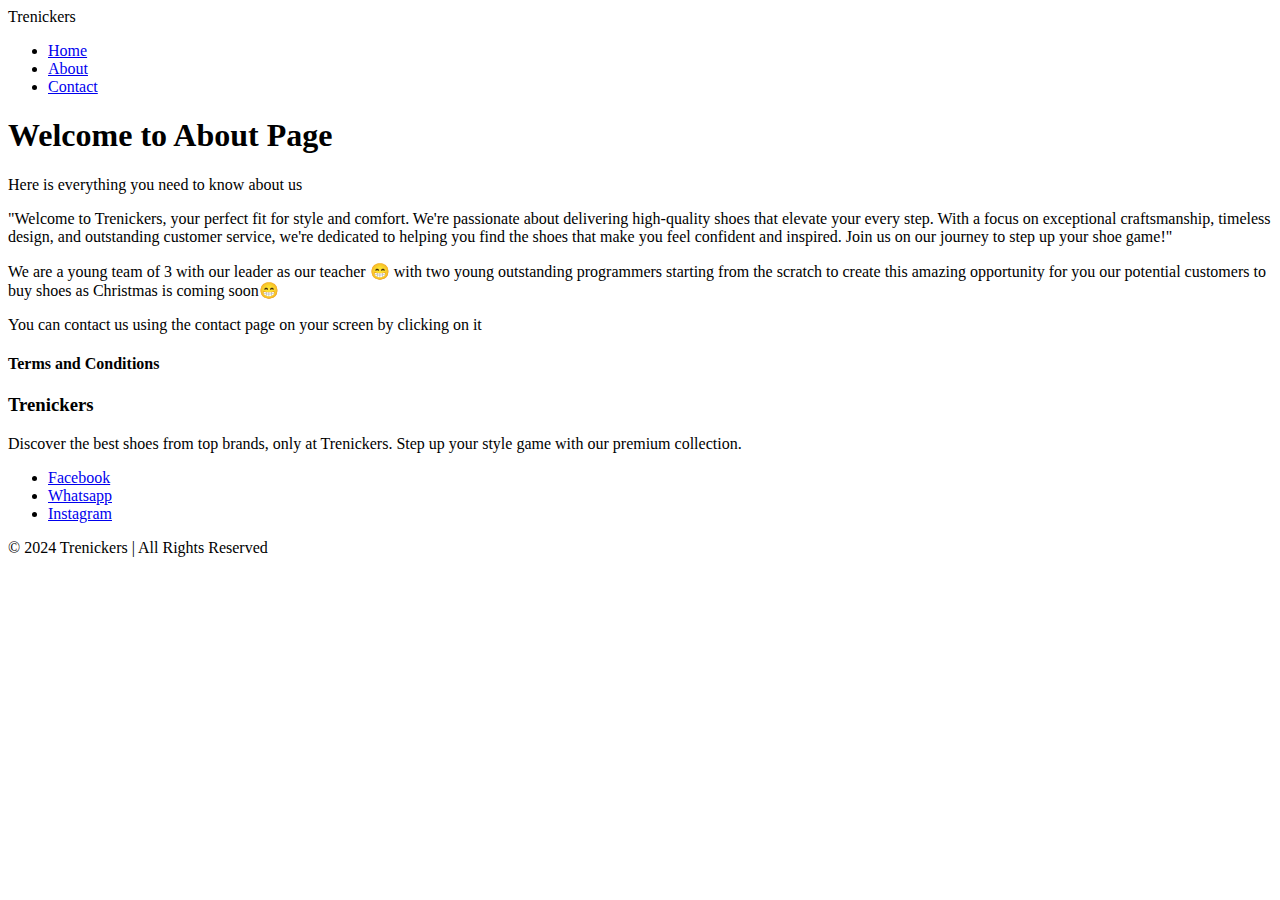
==== about.html @ 8b4a51c3 "Update and rename About.html to about.html" ====
<!<!DOCTYPE html>
<html lang="en">
<head>
    <meta charset="UTF-8">
    <title>Page title</title>
    <link rel="stylesheet" href="about.css">
</head>
<body>
    <!__NavBar__>
    <header>
        <Nav>
           <div class="logo">Trenickers</div>
           <ul class="nav-links">
               <li><a href="indexes.html">Home</a></li>
               <li><a href="abouts.html">About</a></li>
               <li><a href="contact.html">Contact</a></li>
           </ul>
        </Nav>
    </header>
    <div class="about">
        <h1>Welcome to About Page </h1>
        <p>Here is everything you need to know about us </p>
    </div>
    <p class="welcome">"Welcome to Trenickers, your perfect fit for style and comfort. We're passionate about delivering high-quality shoes that elevate your every step. With a focus on exceptional craftsmanship, timeless design, and outstanding customer service, we're dedicated to helping you find the shoes that make you feel confident and inspired. Join us on our journey to step up your shoe game!"</p>
    <p class="students">We are a young team of 3 with our leader as our teacher 😁 with two young outstanding programmers starting from the scratch to create this amazing opportunity for you our potential customers to buy shoes as Christmas is coming soon😁</p>
    <p class="page">You can contact us using the contact page on your screen by clicking on it  </p>
    <h4>Terms and Conditions</h4>
       <footer>
        <div class="footer-content">
            <h3>Trenickers</h3>
            <p>Discover the best shoes from top brands, only at Trenickers. Step up your style game with our premium collection.</p>
            <ul class="socials">
                <li><a href="https://www.facebook.com/profile.php?id=100092969336878&mibextid=LQQJ4d">Facebook</a></li>
                <li><a href="https://wa.me/2349158537702">Whatsapp</a></li>
                <li><a href="https://www.instagram.com/revelaetin01?igsh=bWF6cnFsMDhzdzgy">Instagram</a></li>
            </ul>
        </div>
        <div class="footer-bottom">
            <p>&copy; 2024 Trenickers | All Rights Reserved</p>
        </div>
       </footer>                      
</body>
</html>
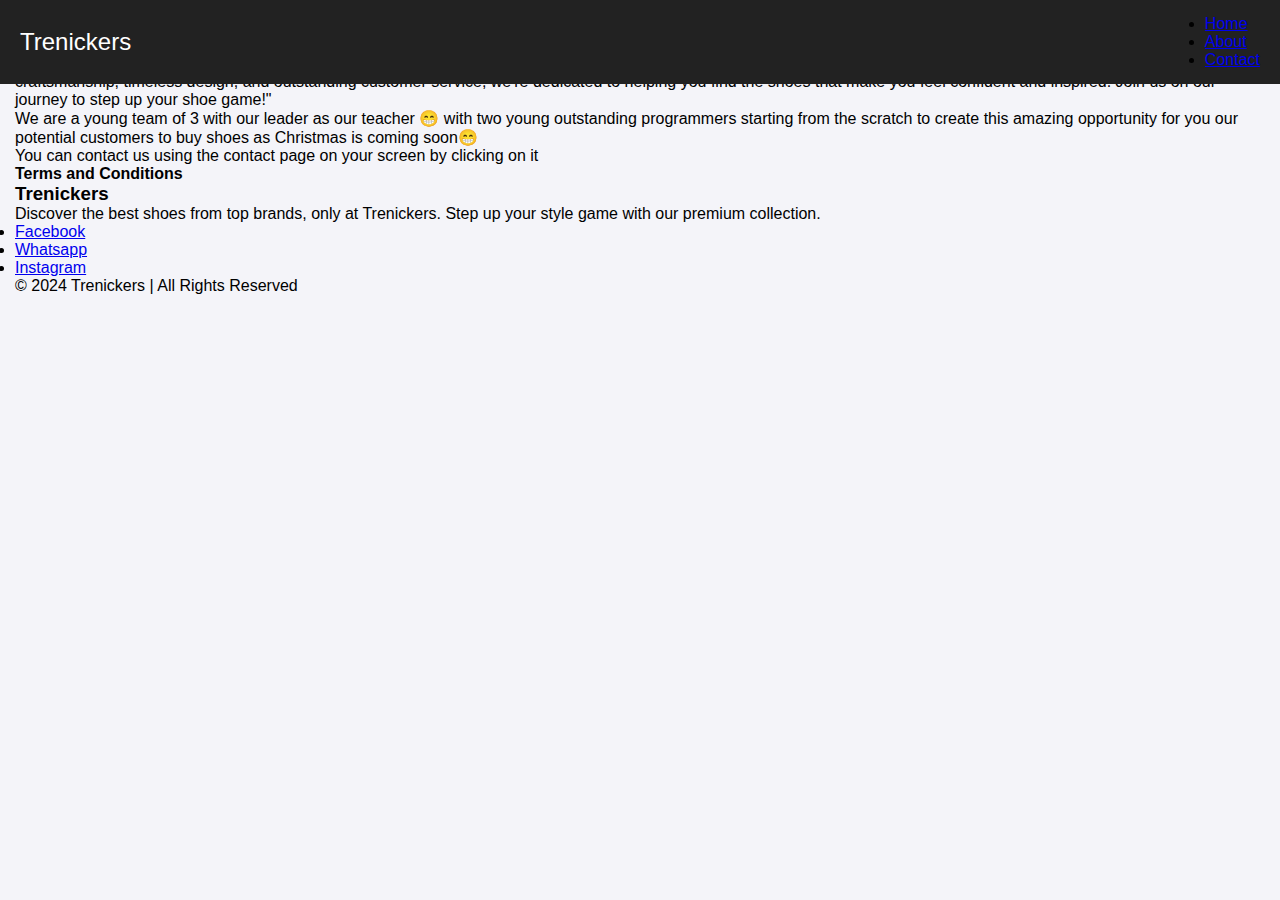
==== commit 07735fdd: "Update about.html" ====
--- a/about.html
+++ b/about.html
@@ -11,8 +11,8 @@
         <Nav>
            <div class="logo">Trenickers</div>
            <ul class="nav-links">
-               <li><a href="indexes.html">Home</a></li>
-               <li><a href="abouts.html">About</a></li>
+               <li><a href="index.html">Home</a></li>
+               <li><a href="about.html">About</a></li>
                <li><a href="contact.html">Contact</a></li>
            </ul>
         </Nav>
--- a/about.css
+++ b/about.css
@@ -0,0 +1,143 @@
+*{
+    margin:0px;
+    padding:0px;
+    box-sizing:border-box;
+}
+body{
+    font-family:'Arial',Sans-serif;
+    background-color:#F4F4F9;
+    padding:0 15px;
+}
+
+/*Nav Bar */
+header{
+    background-color:#222;
+    padding:15px 20px;
+    position:fixed;
+    top:0;
+    left:0;
+    right:0;
+    z-index:1000;
+}
+Nav{
+    display:flex;
+    justify-content:space-between;
+    align-items:center;
+    margin:0 auto;
+}
+Nav .logo{
+    color:#fff;
+    font-size:1.5em;
+*{
+    margin:0px;
+    padding:0px;
+    box-sizing:border-box;
+}
+body{
+    font-family:'Arial',Sans-serif;
+    background-color:#F4F4F9;
+    padding:0 15px;
+}
+
+/*Nav Bar */
+header{
+    background-color:#222;
+    padding:15px 20px;
+    position:fixed;
+    top:0;
+    left:0;
+    right:0;
+    z-index:1000;
+}
+Nav{
+    display:flex;
+    justify-content:space-between;
+    align-items:center;
+    margin:0 auto;
+}
+Nav .logo{
+    color:#fff;
+    font-size:1.5em;
+    font-weight:bold;
+}
+Nav .nav-links{
+    list-style:none;
+}
+Nav .nav-links a{
+    color:white;
+    font-weight:bold;
+    text-decoration:none;
+}
+Nav .nav-links li{
+    display:inline-block;
+    margin-left:15px;
+}
+.about{
+    padding:70px 15px;
+    text-align:center;
+    background-color:#e1e1e1;
+    height:40px;
+}
+.welcome{
+    padding-bottom:20px;
+    line:break;
+}
+.students{
+    padding-bottom:20px;
+}
+footer {
+    background-color: #222;
+    color: #fff;
+    padding: 40px 20px;
+    margin-top: 30px;
+}
+
+.footer-content {
+    display: flex;
+    flex-direction: column;
+    align-items: center;
+    text-align: center;
+    max-width: 1200px;
+    margin: 0 auto;
+}
+
+.footer-content h3 {
+    font-size: 1.8em;
+    margin-bottom: 10px;
+}
+
+.footer-content p {
+    font-size: 1.1em;
+    margin-bottom: 20px;
+    max-width: 600px;
+}
+
+.footer-content .socials {
+    list-style: none;
+    display: flex;
+    gap: 20px;
+    justify-content: center;
+}
+
+.footer-content .socials li {
+    display: inline-block;
+}
+
+.footer-content .socials a {
+    color: #fff;
+    text-decoration: none;
+    transition: color 0.3s;
+}
+
+.footer-content .socials a:hover {
+    color: #ff5c5c;
+}
+
+.footer-bottom {
+    text-align: center;
+    border-top: 1px solid #444;
+    padding-top: 20px;
+    margin-top: 20px;
+    font-size: 0.9em;
+    color: #bbb;
+}￼Enter
